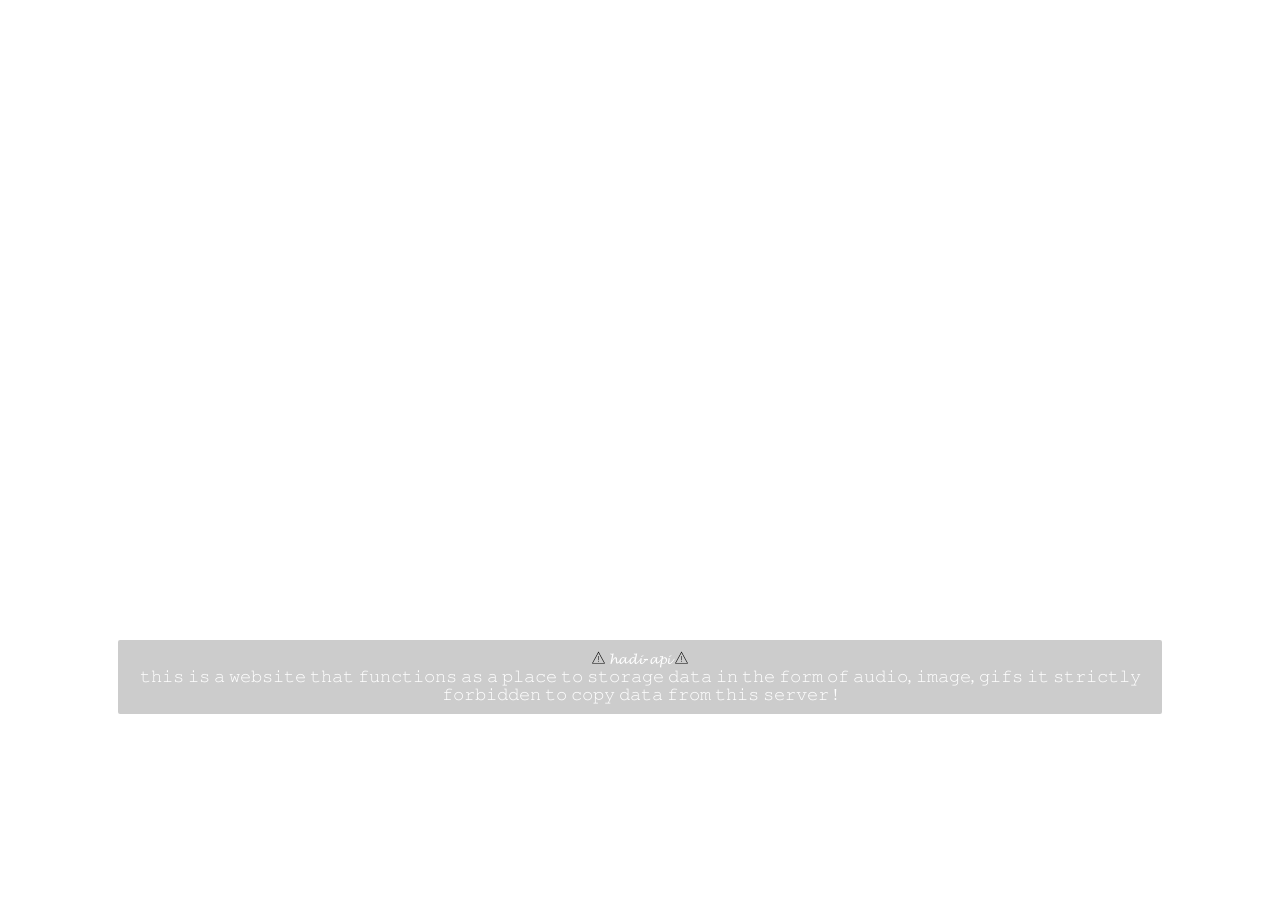
==== index.html @ e2155f17 "Page ArdhiXs" ====
<!DOCTYPE html>
<html>
	<head>
		<meta http-equiv="content-type" content="text/html; charset=utf-8" />
		<meta name="viewport" content="width=device-width, initial-scale=1, shrink-to-fit=no, user-scalable=0">
		<meta name="author" content="m hadi firmansya" />
		<base href="https://hadi-api.github.io/" />
		<title>ASSETS HADI API</title>
		<style>
		body{
			width: 100%;
			height: 100%;
			padding: 0;
			margin: 0;
		}
			div#loading{
				z-index: 99999;
				position: fixed;
				left: 0;
				right: 0;
				width: 100%;
				height: 100%;
				background-color: black;
			}
			div#loading > div#icon-loading{
				margin: 70% auto;
				display: block;
				text-align: center;
				color: white;
			}
			div#loading > div#icon-loading > p#bg{
				margin: 0;
				font-size: 65px;
			}
			#a{
				text-size: 10px;
			}
			div#content{
				display: none;
				z-index: 1;
				position: absolute;
				left: 0;
				right: 0;
				width: 100%;
				height: 100%;
				background: url('/assets/image/keqing_wangy.jpg') no-repeat center center fixed;
				-webkit-background-size: cover;
				-moz-background-size: cover;
				-o-background-size: cover;
				background-size: cover;
			}
			.display{
				display: block;
			}
			#footer{
				margin: 20% auto auto auto;
			}
			.center{
				text-align: center;
			}
			.text-table{
				text-align: center;
				display: block;
				background-color: rgba(0,0,0,0.2);
				width: 80%;
				color: white;
				margin: 50% auto;
				padding: 10px;
				border-radius: 2px;
			}
			.img-white{
				width: 13px;
				height: 13px;
			}
		</style>
	</head>
	<body onload="document.querySelector('div#loading').style.display='none';document.querySelector('div#content').style.display='block'">
		<!--loading page-->
		<div id="loading">
			<div id="icon-loading">
				<p id="bg"><span id="satu" style="color: white;">&lt;</span><span id="dua" style="color: gray;font-size: 60px;">\&gt;</span></p>
				<p id="a">loading </p>
			</div>
		</div>
		<!--end of loading • start ofcontent-->
		<div id="content">
			<div id="footer" class="center display">
				<!--<audio id="iamnotangry" src="/assets/audio/Mashup_I'am_Not_Angry_Anymore_X_Tired_(_+_8_Audio_)(256k).mp3" controls="controls" ></audio>-->
				<div id="table" class="text-table">
					<img class="img-white" src="[data-uri]">
					𝓱𝓪𝓭𝓲-𝓪𝓹𝓲
					<img class="img-white" src="[data-uri]">
					<br>
					𝚝𝚑𝚒𝚜 𝚒𝚜 𝚊 𝚠𝚎𝚋𝚜𝚒𝚝𝚎 𝚝𝚑𝚊𝚝 𝚏𝚞𝚗𝚌𝚝𝚒𝚘𝚗𝚜 𝚊𝚜 𝚊 𝚙𝚕𝚊𝚌𝚎 𝚝𝚘 𝚜𝚝𝚘𝚛𝚊𝚐𝚎 𝚍𝚊𝚝𝚊 𝚒𝚗 𝚝𝚑𝚎 𝚏𝚘𝚛𝚖 𝚘𝚏 𝚊𝚞𝚍𝚒𝚘, 𝚒𝚖𝚊𝚐𝚎, 𝚐𝚒𝚏𝚜 𝚒𝚝 𝚜𝚝𝚛𝚒𝚌𝚝𝚕𝚢 𝚏𝚘𝚛𝚋𝚒𝚍𝚍𝚎𝚗 𝚝𝚘 𝚌𝚘𝚙𝚢 𝚍𝚊𝚝𝚊 𝚏𝚛𝚘𝚖 𝚝𝚑𝚒𝚜 𝚜𝚎𝚛𝚟𝚎𝚛 ! 
				</div>
			</div>
		</div>
		<!--end of content • start of script-->
		<script>
					jsjs = document.querySelector("p#a")
					osksjz = document.querySelector("span#satu")
					osksjx = document.querySelector("span#dua")
					function ossks(){
						setTimeout(()=>{
							jsjs.innerHTML = "loading "
							ossks()
						},1400)
						setTimeout(()=>{
							jsjs.innerHTML += "."
						},1100)
						setTimeout(()=>{
							jsjs.innerHTML += "."
						},800)
						setTimeout(()=>{
							jsjs.innerHTML += "."
						},500)
					}
					ossks()
					async function akjsjd(){
						setTimeout(async function (){
							osksjz.setAttribute('style','color: white;font-size: 65px;')
							akjsjd()
						},2400)
						setTimeout(async function (){
							osksjz.setAttribute('style','color: white;font-size: 64px;')
						},2300)
						setTimeout(async function (){
							osksjz.setAttribute('style','color: white;font-size: 63px;')
						},2200)
						setTimeout(async function (){
							osksjz.setAttribute('style','color: white;font-size: 62px;')
						},2100)
						setTimeout(async function (){
							osksjz.setAttribute('style','color: white;font-size: 61px;')
						},2000)
						
						setTimeout(async function (){
							osksjx.setAttribute('style','color: gray;font-size: 60px;')
						},1900)
						setTimeout(async function (){
							osksjx.setAttribute('style','color: white;font-size: 61px;')
						},1800)
						setTimeout(async function (){
							osksjx.setAttribute('style','color: white;font-size: 62px;')
						},1700)
						setTimeout(async function (){
							osksjx.setAttribute('style','color: white;font-size: 63px;')
						},1600)
						setTimeout(async function (){
							osksjx.setAttribute('style','color: white;font-size: 64px;')
						},1500)
						setTimeout(async function (){
							osksjx.setAttribute('style','color: white;font-size: 65px;')
						},1400)
						setTimeout(async function (){
							osksjx.setAttribute('style','color: white;font-size: 64px;')
						},1300)
						setTimeout(async function (){
							osksjx.setAttribute('style','color: white;font-size: 63px;')
						},1200)
						setTimeout(async function (){
							osksjx.setAttribute('style','color: white;font-size: 62px;')
						},1100)
						setTimeout(async function (){
							osksjx.setAttribute('style','color: white;font-size: 61px;')
						},1000)
						setTimeout(async function (){
							osksjz.setAttribute('style','color: gray;font-size: 60px;')
						},900)
						setTimeout(async function (){
							osksjz.setAttribute('style','color: white;font-size: 61px;')
						},800)
						setTimeout(async function (){
							osksjz.setAttribute('style','color: white;font-size: 62px;')
						},700)
						setTimeout(async function (){
							osksjz.setAttribute('style','color: white;font-size: 63px;')
						},600)
						setTimeout(async function (){
							osksjz.setAttribute('style','color: white;font-size: 64px;')
						},500)
					}
					akjsjd()
					
					
				</script>
	</body>
</html>
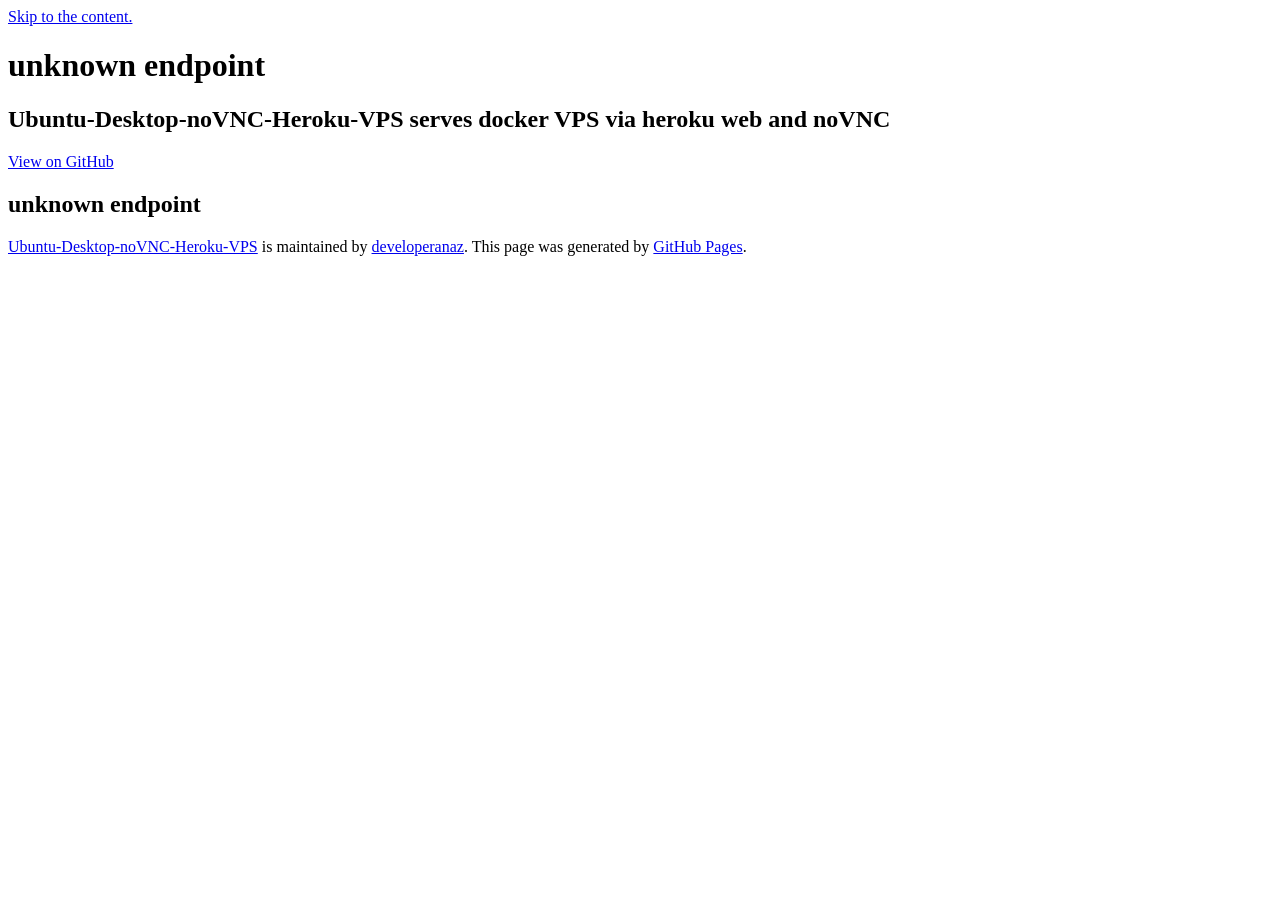
==== commit 6e1b80ae: "Create index.html" ====
--- a/index.html
+++ b/index.html
@@ -1,188 +1,65 @@
+
 <!DOCTYPE html>
-<html>
-	<head>
-		<meta http-equiv="content-type" content="text/html; charset=utf-8" />
-		<meta name="viewport" content="width=device-width, initial-scale=1, shrink-to-fit=no, user-scalable=0">
-		<meta name="author" content="m hadi firmansya" />
-		<base href="https://hadi-api.github.io/" />
-		<title>ASSETS HADI API</title>
-		<style>
-		body{
-			width: 100%;
-			height: 100%;
-			padding: 0;
-			margin: 0;
-		}
-			div#loading{
-				z-index: 99999;
-				position: fixed;
-				left: 0;
-				right: 0;
-				width: 100%;
-				height: 100%;
-				background-color: black;
-			}
-			div#loading > div#icon-loading{
-				margin: 70% auto;
-				display: block;
-				text-align: center;
-				color: white;
-			}
-			div#loading > div#icon-loading > p#bg{
-				margin: 0;
-				font-size: 65px;
-			}
-			#a{
-				text-size: 10px;
-			}
-			div#content{
-				display: none;
-				z-index: 1;
-				position: absolute;
-				left: 0;
-				right: 0;
-				width: 100%;
-				height: 100%;
-				background: url('/assets/image/keqing_wangy.jpg') no-repeat center center fixed;
-				-webkit-background-size: cover;
-				-moz-background-size: cover;
-				-o-background-size: cover;
-				background-size: cover;
-			}
-			.display{
-				display: block;
-			}
-			#footer{
-				margin: 20% auto auto auto;
-			}
-			.center{
-				text-align: center;
-			}
-			.text-table{
-				text-align: center;
-				display: block;
-				background-color: rgba(0,0,0,0.2);
-				width: 80%;
-				color: white;
-				margin: 50% auto;
-				padding: 10px;
-				border-radius: 2px;
-			}
-			.img-white{
-				width: 13px;
-				height: 13px;
-			}
-		</style>
-	</head>
-	<body onload="document.querySelector('div#loading').style.display='none';document.querySelector('div#content').style.display='block'">
-		<!--loading page-->
-		<div id="loading">
-			<div id="icon-loading">
-				<p id="bg"><span id="satu" style="color: white;">&lt;</span><span id="dua" style="color: gray;font-size: 60px;">\&gt;</span></p>
-				<p id="a">loading </p>
-			</div>
-		</div>
-		<!--end of loading • start ofcontent-->
-		<div id="content">
-			<div id="footer" class="center display">
-				<!--<audio id="iamnotangry" src="/assets/audio/Mashup_I'am_Not_Angry_Anymore_X_Tired_(_+_8_Audio_)(256k).mp3" controls="controls" ></audio>-->
-				<div id="table" class="text-table">
-					<img class="img-white" src="[data-uri]">
-					𝓱𝓪𝓭𝓲-𝓪𝓹𝓲
-					<img class="img-white" src="[data-uri]">
-					<br>
-					𝚝𝚑𝚒𝚜 𝚒𝚜 𝚊 𝚠𝚎𝚋𝚜𝚒𝚝𝚎 𝚝𝚑𝚊𝚝 𝚏𝚞𝚗𝚌𝚝𝚒𝚘𝚗𝚜 𝚊𝚜 𝚊 𝚙𝚕𝚊𝚌𝚎 𝚝𝚘 𝚜𝚝𝚘𝚛𝚊𝚐𝚎 𝚍𝚊𝚝𝚊 𝚒𝚗 𝚝𝚑𝚎 𝚏𝚘𝚛𝚖 𝚘𝚏 𝚊𝚞𝚍𝚒𝚘, 𝚒𝚖𝚊𝚐𝚎, 𝚐𝚒𝚏𝚜 𝚒𝚝 𝚜𝚝𝚛𝚒𝚌𝚝𝚕𝚢 𝚏𝚘𝚛𝚋𝚒𝚍𝚍𝚎𝚗 𝚝𝚘 𝚌𝚘𝚙𝚢 𝚍𝚊𝚝𝚊 𝚏𝚛𝚘𝚖 𝚝𝚑𝚒𝚜 𝚜𝚎𝚛𝚟𝚎𝚛 ! 
-				</div>
-			</div>
-		</div>
-		<!--end of content • start of script-->
-		<script>
-					jsjs = document.querySelector("p#a")
-					osksjz = document.querySelector("span#satu")
-					osksjx = document.querySelector("span#dua")
-					function ossks(){
-						setTimeout(()=>{
-							jsjs.innerHTML = "loading "
-							ossks()
-						},1400)
-						setTimeout(()=>{
-							jsjs.innerHTML += "."
-						},1100)
-						setTimeout(()=>{
-							jsjs.innerHTML += "."
-						},800)
-						setTimeout(()=>{
-							jsjs.innerHTML += "."
-						},500)
-					}
-					ossks()
-					async function akjsjd(){
-						setTimeout(async function (){
-							osksjz.setAttribute('style','color: white;font-size: 65px;')
-							akjsjd()
-						},2400)
-						setTimeout(async function (){
-							osksjz.setAttribute('style','color: white;font-size: 64px;')
-						},2300)
-						setTimeout(async function (){
-							osksjz.setAttribute('style','color: white;font-size: 63px;')
-						},2200)
-						setTimeout(async function (){
-							osksjz.setAttribute('style','color: white;font-size: 62px;')
-						},2100)
-						setTimeout(async function (){
-							osksjz.setAttribute('style','color: white;font-size: 61px;')
-						},2000)
-						
-						setTimeout(async function (){
-							osksjx.setAttribute('style','color: gray;font-size: 60px;')
-						},1900)
-						setTimeout(async function (){
-							osksjx.setAttribute('style','color: white;font-size: 61px;')
-						},1800)
-						setTimeout(async function (){
-							osksjx.setAttribute('style','color: white;font-size: 62px;')
-						},1700)
-						setTimeout(async function (){
-							osksjx.setAttribute('style','color: white;font-size: 63px;')
-						},1600)
-						setTimeout(async function (){
-							osksjx.setAttribute('style','color: white;font-size: 64px;')
-						},1500)
-						setTimeout(async function (){
-							osksjx.setAttribute('style','color: white;font-size: 65px;')
-						},1400)
-						setTimeout(async function (){
-							osksjx.setAttribute('style','color: white;font-size: 64px;')
-						},1300)
-						setTimeout(async function (){
-							osksjx.setAttribute('style','color: white;font-size: 63px;')
-						},1200)
-						setTimeout(async function (){
-							osksjx.setAttribute('style','color: white;font-size: 62px;')
-						},1100)
-						setTimeout(async function (){
-							osksjx.setAttribute('style','color: white;font-size: 61px;')
-						},1000)
-						setTimeout(async function (){
-							osksjz.setAttribute('style','color: gray;font-size: 60px;')
-						},900)
-						setTimeout(async function (){
-							osksjz.setAttribute('style','color: white;font-size: 61px;')
-						},800)
-						setTimeout(async function (){
-							osksjz.setAttribute('style','color: white;font-size: 62px;')
-						},700)
-						setTimeout(async function (){
-							osksjz.setAttribute('style','color: white;font-size: 63px;')
-						},600)
-						setTimeout(async function (){
-							osksjz.setAttribute('style','color: white;font-size: 64px;')
-						},500)
-					}
-					akjsjd()
-					
-					
-				</script>
-	</body>
-</html>+<html lang="en-US">
+  <head>
+    <meta charset="UTF-8">
+
+<!-- Begin Jekyll SEO tag v2.7.1 -->
+<title>unknown endpoint | Ubuntu-Desktop-noVNC-Heroku-VPS</title>
+<meta name="generator" content="Jekyll v3.9.0" />
+<meta property="og:title" content="unknown endpoint" />
+<meta property="og:locale" content="en_US" />
+<meta name="description" content="Ubuntu-Desktop-noVNC-Heroku-VPS serves docker VPS via heroku web and noVNC" />
+<meta property="og:description" content="Ubuntu-Desktop-noVNC-Heroku-VPS serves docker VPS via heroku web and noVNC" />
+<link rel="canonical" href="https://developeranaz.github.io/Ubuntu-Desktop-noVNC-Heroku-VPS/" />
+<meta property="og:url" content="https://developeranaz.github.io/Ubuntu-Desktop-noVNC-Heroku-VPS/" />
+<meta property="og:site_name" content="Ubuntu-Desktop-noVNC-Heroku-VPS" />
+<meta name="twitter:card" content="summary" />
+<meta property="twitter:title" content="unknown endpoint" />
+<script type="application/ld+json">
+{"description":"Ubuntu-Desktop-noVNC-Heroku-VPS serves docker VPS via heroku web and noVNC","url":"https://developeranaz.github.io/Ubuntu-Desktop-noVNC-Heroku-VPS/","@type":"WebSite","headline":"unknown endpoint","name":"Ubuntu-Desktop-noVNC-Heroku-VPS","@context":"https://schema.org"}</script>
+<!-- End Jekyll SEO tag -->
+
+    <link rel="preconnect" href="https://fonts.gstatic.com">
+    <link rel="preload" href="https://fonts.googleapis.com/css?family=Open+Sans:400,700&display=swap" as="style" type="text/css" crossorigin>
+    <meta name="viewport" content="width=device-width, initial-scale=1">
+    <meta name="theme-color" content="#157878">
+    <meta name="apple-mobile-web-app-status-bar-style" content="black-translucent">
+    <link rel="stylesheet" href="/Ubuntu-Desktop-noVNC-Heroku-VPS/assets/css/style.css?v=7b3efc46f6425026f22da6ee4797ad495b3e57b4">
+    <!-- start custom head snippets, customize with your own _includes/head-custom.html file -->
+
+<!-- Setup Google Analytics -->
+
+
+
+<!-- You can set your favicon here -->
+<!-- link rel="shortcut icon" type="image/x-icon" href="/Ubuntu-Desktop-noVNC-Heroku-VPS/favicon.ico" -->
+
+<!-- end custom head snippets -->
+
+  </head>
+  <body>
+    <a id="skip-to-content" href="#content">Skip to the content.</a>
+
+    <header class="page-header" role="banner">
+      <h1 class="project-name">unknown endpoint</h1>
+      <h2 class="project-tagline">Ubuntu-Desktop-noVNC-Heroku-VPS serves docker VPS via heroku web and noVNC</h2>
+      
+        <a href="https://github.com/developeranaz/Ubuntu-Desktop-noVNC-Heroku-VPS" class="btn">View on GitHub</a>
+      
+      
+    </header>
+
+    <main id="content" class="main-content" role="main">
+      <h2 id="unknown-endpoint">unknown endpoint</h2>
+
+
+      <footer class="site-footer">
+        
+          <span class="site-footer-owner"><a href="https://github.com/developeranaz/Ubuntu-Desktop-noVNC-Heroku-VPS">Ubuntu-Desktop-noVNC-Heroku-VPS</a> is maintained by <a href="https://github.com/developeranaz">developeranaz</a>.</span>
+        
+        <span class="site-footer-credits">This page was generated by <a href="https://pages.github.com">GitHub Pages</a>.</span>
+      </footer>
+    </main>
+  </body>
+</html>
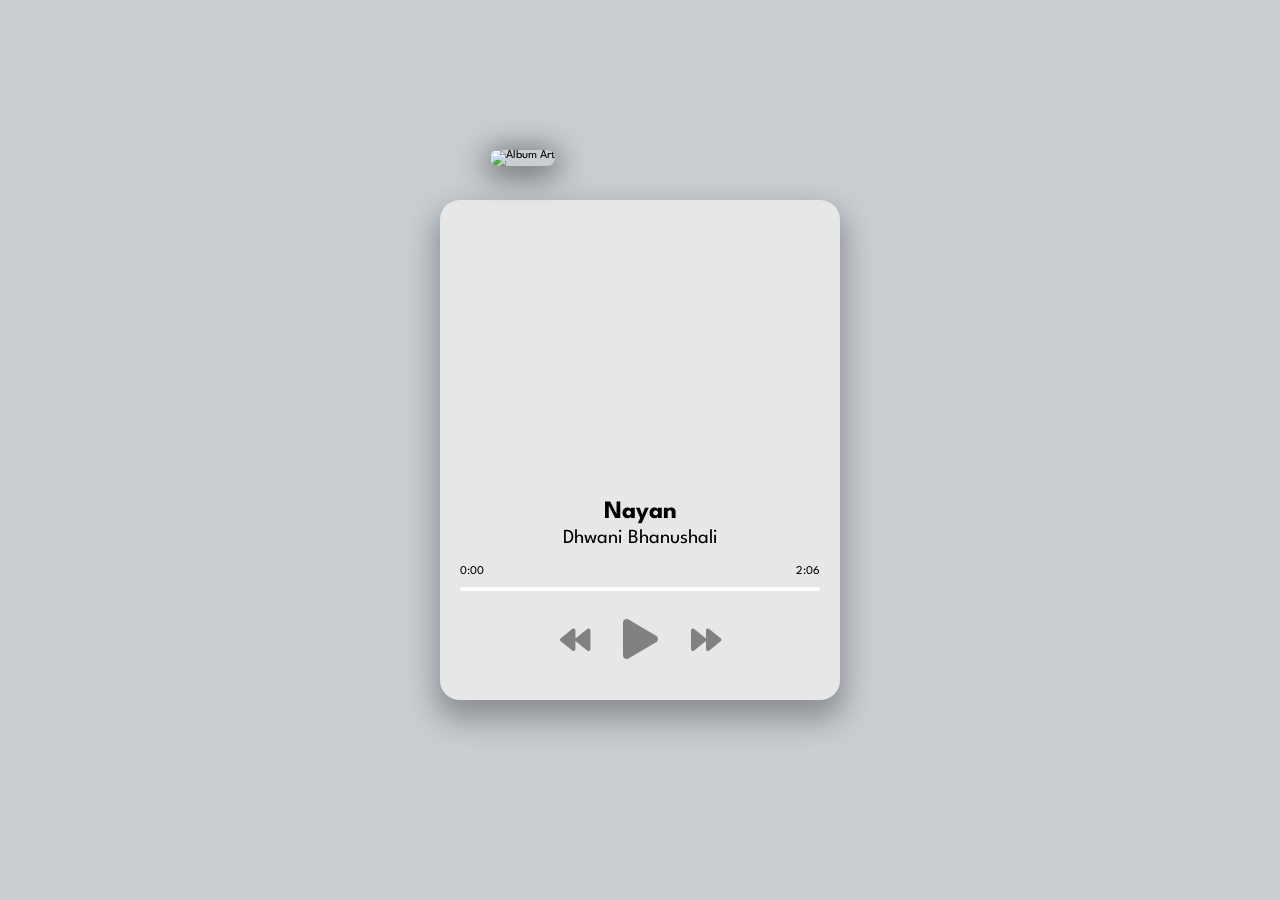
==== commit 1043b6e4: "Add files via upload" ====
--- a/index.html
+++ b/index.html
@@ -1,65 +1,38 @@
-
 <!DOCTYPE html>
-<html lang="en-US">
-  <head>
+<html lang="en">
+<head>
     <meta charset="UTF-8">
-
-<!-- Begin Jekyll SEO tag v2.7.1 -->
-<title>unknown endpoint | Ubuntu-Desktop-noVNC-Heroku-VPS</title>
-<meta name="generator" content="Jekyll v3.9.0" />
-<meta property="og:title" content="unknown endpoint" />
-<meta property="og:locale" content="en_US" />
-<meta name="description" content="Ubuntu-Desktop-noVNC-Heroku-VPS serves docker VPS via heroku web and noVNC" />
-<meta property="og:description" content="Ubuntu-Desktop-noVNC-Heroku-VPS serves docker VPS via heroku web and noVNC" />
-<link rel="canonical" href="https://developeranaz.github.io/Ubuntu-Desktop-noVNC-Heroku-VPS/" />
-<meta property="og:url" content="https://developeranaz.github.io/Ubuntu-Desktop-noVNC-Heroku-VPS/" />
-<meta property="og:site_name" content="Ubuntu-Desktop-noVNC-Heroku-VPS" />
-<meta name="twitter:card" content="summary" />
-<meta property="twitter:title" content="unknown endpoint" />
-<script type="application/ld+json">
-{"description":"Ubuntu-Desktop-noVNC-Heroku-VPS serves docker VPS via heroku web and noVNC","url":"https://developeranaz.github.io/Ubuntu-Desktop-noVNC-Heroku-VPS/","@type":"WebSite","headline":"unknown endpoint","name":"Ubuntu-Desktop-noVNC-Heroku-VPS","@context":"https://schema.org"}</script>
-<!-- End Jekyll SEO tag -->
-
-    <link rel="preconnect" href="https://fonts.gstatic.com">
-    <link rel="preload" href="https://fonts.googleapis.com/css?family=Open+Sans:400,700&display=swap" as="style" type="text/css" crossorigin>
-    <meta name="viewport" content="width=device-width, initial-scale=1">
-    <meta name="theme-color" content="#157878">
-    <meta name="apple-mobile-web-app-status-bar-style" content="black-translucent">
-    <link rel="stylesheet" href="/Ubuntu-Desktop-noVNC-Heroku-VPS/assets/css/style.css?v=7b3efc46f6425026f22da6ee4797ad495b3e57b4">
-    <!-- start custom head snippets, customize with your own _includes/head-custom.html file -->
-
-<!-- Setup Google Analytics -->
-
-
-
-<!-- You can set your favicon here -->
-<!-- link rel="shortcut icon" type="image/x-icon" href="/Ubuntu-Desktop-noVNC-Heroku-VPS/favicon.ico" -->
-
-<!-- end custom head snippets -->
-
-  </head>
-  <body>
-    <a id="skip-to-content" href="#content">Skip to the content.</a>
-
-    <header class="page-header" role="banner">
-      <h1 class="project-name">unknown endpoint</h1>
-      <h2 class="project-tagline">Ubuntu-Desktop-noVNC-Heroku-VPS serves docker VPS via heroku web and noVNC</h2>
-      
-        <a href="https://github.com/developeranaz/Ubuntu-Desktop-noVNC-Heroku-VPS" class="btn">View on GitHub</a>
-      
-      
-    </header>
-
-    <main id="content" class="main-content" role="main">
-      <h2 id="unknown-endpoint">unknown endpoint</h2>
-
-
-      <footer class="site-footer">
-        
-          <span class="site-footer-owner"><a href="https://github.com/developeranaz/Ubuntu-Desktop-noVNC-Heroku-VPS">Ubuntu-Desktop-noVNC-Heroku-VPS</a> is maintained by <a href="https://github.com/developeranaz">developeranaz</a>.</span>
-        
-        <span class="site-footer-credits">This page was generated by <a href="https://pages.github.com">GitHub Pages</a>.</span>
-      </footer>
-    </main>
-  </body>
-</html>
+    <meta name="viewport" content="width=device-width, initial-scale=1.0">
+    <title>Music Player</title>
+    <link rel="icon" href="https://www.flaticon.com/svg/vstatic/svg/651/651758.svg?token=exp=1612427258~hmac=480f36355171f3fe6092bac628b5f10f">
+    <link rel="stylesheet" href="https://cdnjs.cloudflare.com/ajax/libs/font-awesome/5.10.2/css/all.min.css"/>
+    <link rel="stylesheet" href="style.css">
+</head>
+<body>
+    <div class="player-container">
+        <!-- Song -->
+        <div class="img-container">
+            <img src="img/Nayan1.jpg" alt="Album Art">
+        </div>
+        <h2 id="title">Nayan</h2>
+        <h3 id="artist">Dhwani Bhanushali</h3>
+        <audio src="music/Nayan.mp3"></audio>
+        <!-- Progress -->
+        <div class="progress-container" id="progress-container">
+            <div class="progress" id="progress"></div>
+            <div class="duration-wrapper">
+                <span id="current-time">0:00</span>
+                <span id="duration">2:06</span>
+            </div>
+        </div>
+        <!-- Controls -->
+        <div class="player-controls">
+            <i class="fas fa-backward" id="prev" title="Previous"></i>
+            <i class="fas fa-play main-button" id="play" title="Play"></i>
+            <i class="fas fa-forward" id="next" title="Next"></i>
+        </div>
+    </div>
+    <!-- Script -->
+    <script src="script.js"></script>
+</body>
+</html>
--- a/style.css
+++ b/style.css
@@ -0,0 +1,129 @@
+@import url('https://fonts.googleapis.com/css2?family=Spartan:wght@400;700&display=swap');
+
+
+html {
+  box-sizing: border-box;
+}
+
+body {
+  margin: 0;
+  min-height: 100vh;
+  background: #c9ced3;
+  display: flex;
+  justify-content: center;
+  align-items: center;
+  font-family: Spartan, sans-serif;
+  font-size: 12px;
+}
+
+.player-container {
+  height: 500px;
+  width: 400px;
+  background: #e7e7e7;
+  border-radius: 20px;
+  box-shadow: 0 15px 30px 5px rgba(0, 0, 0, 0.3);
+}
+
+.img-container {
+  height: 300px;
+  width: 300px;
+  position: relative;
+  top: -50px;
+  left: 50px;
+}
+
+.img-container img {
+  height: 100%;
+  width: 100%;
+  object-fit: cover;
+  border-radius: 20px;
+  box-shadow: 0 5px 30px 5px rgba(0, 0, 0, 0.5);
+}
+
+h2 {
+  font-size: 25px;
+  text-align: center;
+  margin: 0;
+}
+
+h3 {
+  font-size: 20px;
+  text-align: center;
+  font-weight: 400;
+  margin: 5px 0 0;
+}
+
+/* Progress */
+.progress-container {
+  background: #fff;
+  border-radius: 5px;
+  cursor: pointer;
+  margin: 40px 20px;
+  height: 4px;
+  width: 90%;
+}
+
+.progress {
+  background: #242323;
+  border-radius: 5px;
+  height: 100%;
+  width: 0%;
+  transition: width 0.1s linear;
+}
+
+.duration-wrapper {
+  position: relative;
+  top: -25px;
+  display: flex;
+  justify-content: space-between;
+}
+
+/* Controls */
+.player-controls {
+  position: relative;
+  top: -15px;
+  left: 120px;
+  width: 200px;
+}
+
+.fas {
+  font-size: 30px;
+  color: rgb(129, 129, 129);
+  margin-right: 30px;
+  cursor: pointer;
+  user-select: none;
+}
+
+.fas:hover {
+  filter: brightness(80%);
+}
+
+.main-button {
+  font-size: 40px;
+  position: relative;
+  top: 3px;
+}
+
+/* Media Query: iPhone (Vertical) */
+@media screen and (max-width: 376px) {
+  .player-container {
+    width: 95vw;
+  }
+
+  .img-container {
+    left: 29px;
+  }
+
+  h2 {
+    font-size: 20px;
+  }
+
+  h3 {
+    font-size: 15px;
+  }
+
+  .player-controls {
+    top: -10px;
+    left: 100px;
+  }
+}
